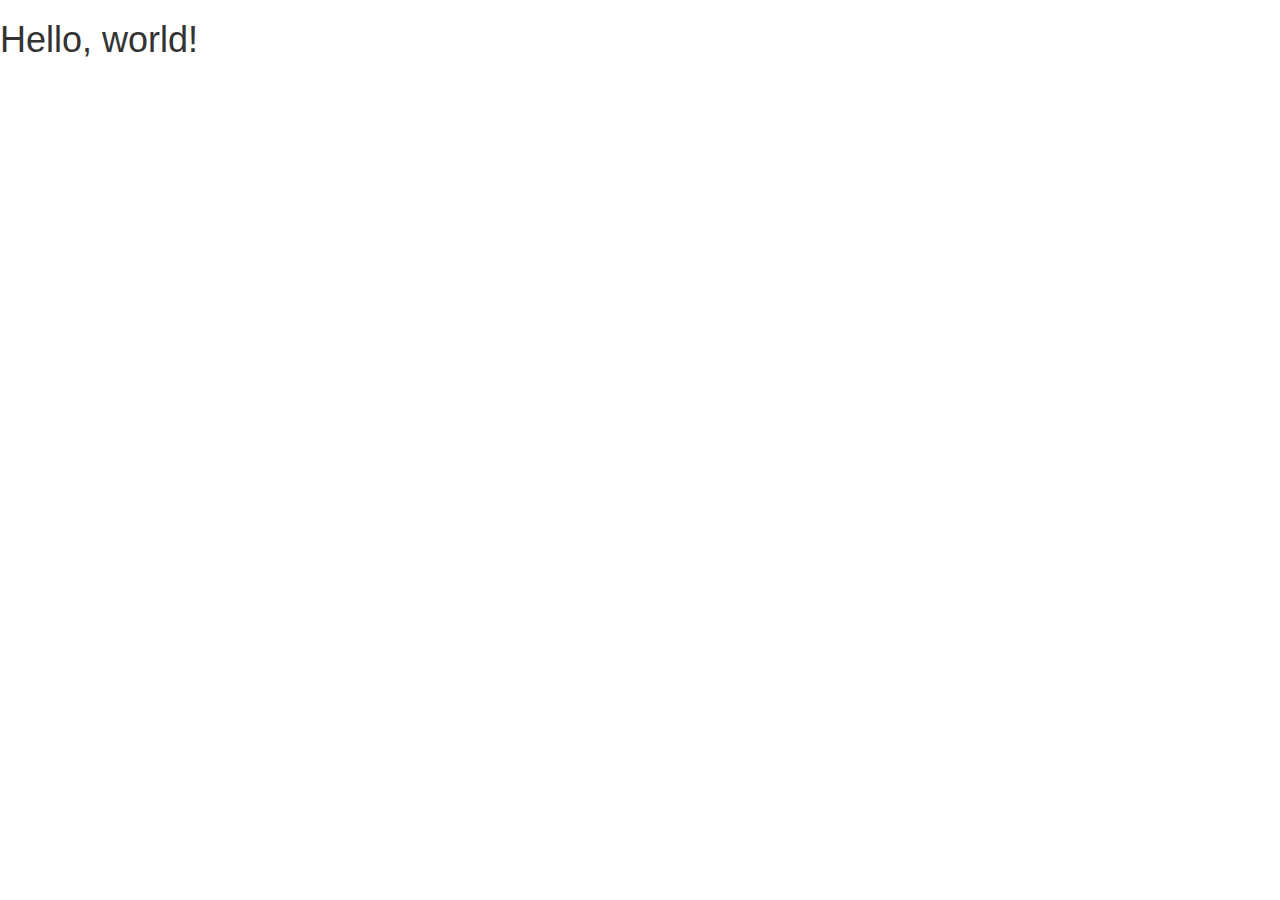
==== assignment.html @ 2530695c "second commit" ====
<!DOCTYPE html>
<html lang="ja">
  <head>
    <meta charset="utf-8">
    <meta http-equiv="X-UA-Compatible" content="IE=edge">
    <meta name="viewport" content="width=device-width, initial-scale=1">
    <title>Bootstrap Sample</title>
    <!-- BootstrapのCSS読み込み -->
    <link rel="stylesheet" href="//maxcdn.bootstrapcdn.com/bootstrap/3.3.5/css/bootstrap.min.css">
    <!-- jQuery読み込み -->
    <script src="//ajax.googleapis.com/ajax/libs/jquery/1.11.3/jquery.min.js"></script>
    <!-- BootstrapのJS読み込み -->
    <script src="//maxcdn.bootstrapcdn.com/bootstrap/3.3.5/js/bootstrap.min.js"></script>
  </head>
  <body>
    <h1>Hello, world!</h1>
  </body>
</html>
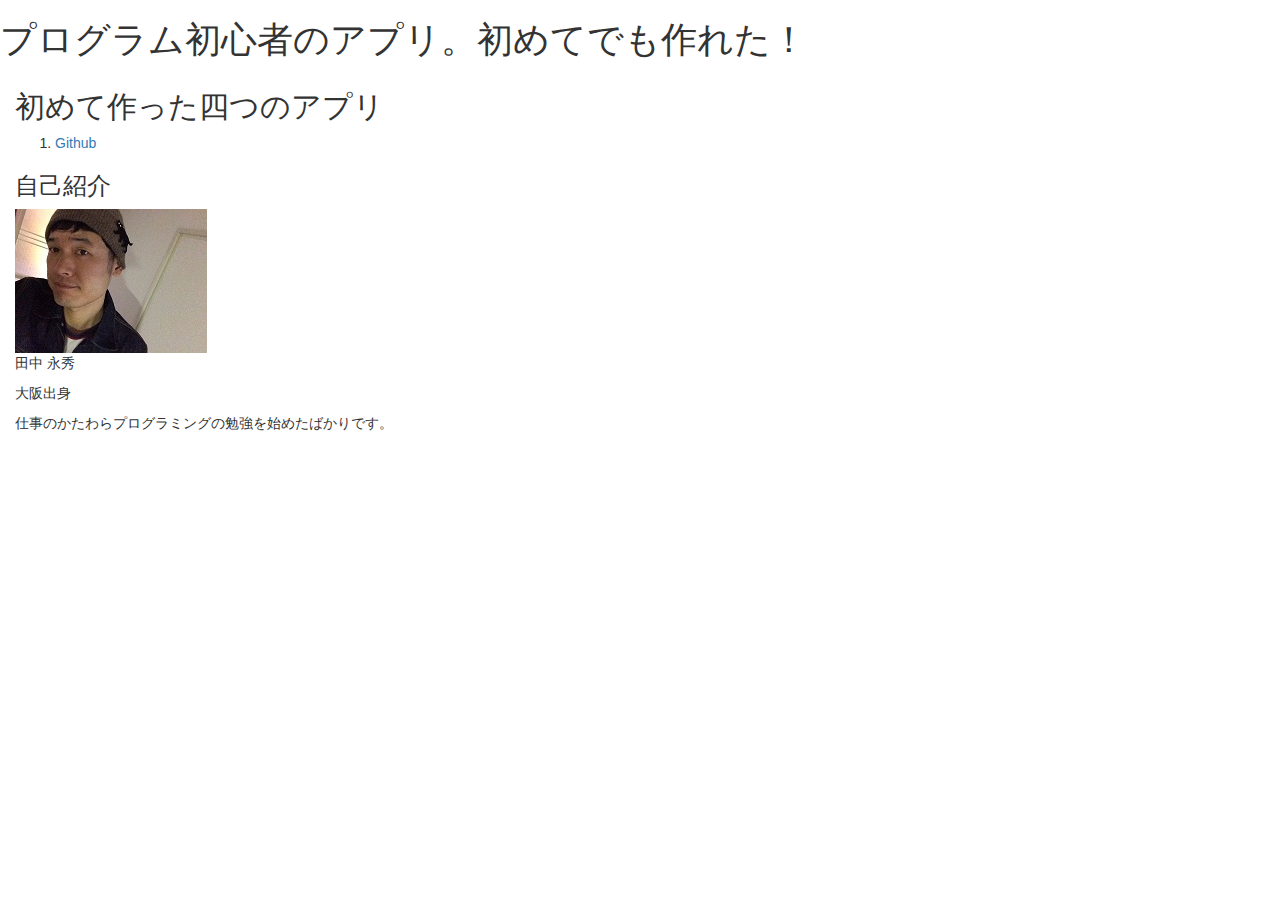
==== commit 503772e8: "1 assignment" ====
--- a/assignment.html
+++ b/assignment.html
@@ -4,7 +4,9 @@
     <meta charset="utf-8">
     <meta http-equiv="X-UA-Compatible" content="IE=edge">
     <meta name="viewport" content="width=device-width, initial-scale=1">
-    <title>Bootstrap Sample</title>
+    <meta name="description" content="テックアカデミーで習得したプログラミング技術を用いてまったくの素人だった人間が四つのアプリを制作しました。わずか8週間でhtml、css、bootstrap、rubyの基礎を学びアプリを制作するまでに">
+    <title>初めてのアプリ制作。課題で作成した四つのアプリ。</title>
+    <link rel="stylesheet" href="assignment.css">
     <!-- BootstrapのCSS読み込み -->
     <link rel="stylesheet" href="//maxcdn.bootstrapcdn.com/bootstrap/3.3.5/css/bootstrap.min.css">
     <!-- jQuery読み込み -->
@@ -13,6 +15,19 @@
     <script src="//maxcdn.bootstrapcdn.com/bootstrap/3.3.5/js/bootstrap.min.js"></script>
   </head>
   <body>
-    <h1>Hello, world!</h1>
+    <h1>プログラム初心者のアプリ。初めてでも作れた！</h1>
+    <div class="container-fluid">
+      <h2>初めて作った四つのアプリ</h2>
+      <ol>
+        <li><a href="https://github.com/nagahidetanaka">Github</a></li>
+      </ol>
+      <h3>自己紹介</h3>
+      <div id="logo">
+        <img src="profile 1.jpg" alt="">
+      </div>
+      <p>田中 永秀</p>
+      <p>大阪出身</p>
+      <p>仕事のかたわらプログラミングの勉強を始めたばかりです。</p>
+    </div>
   </body>
 </html>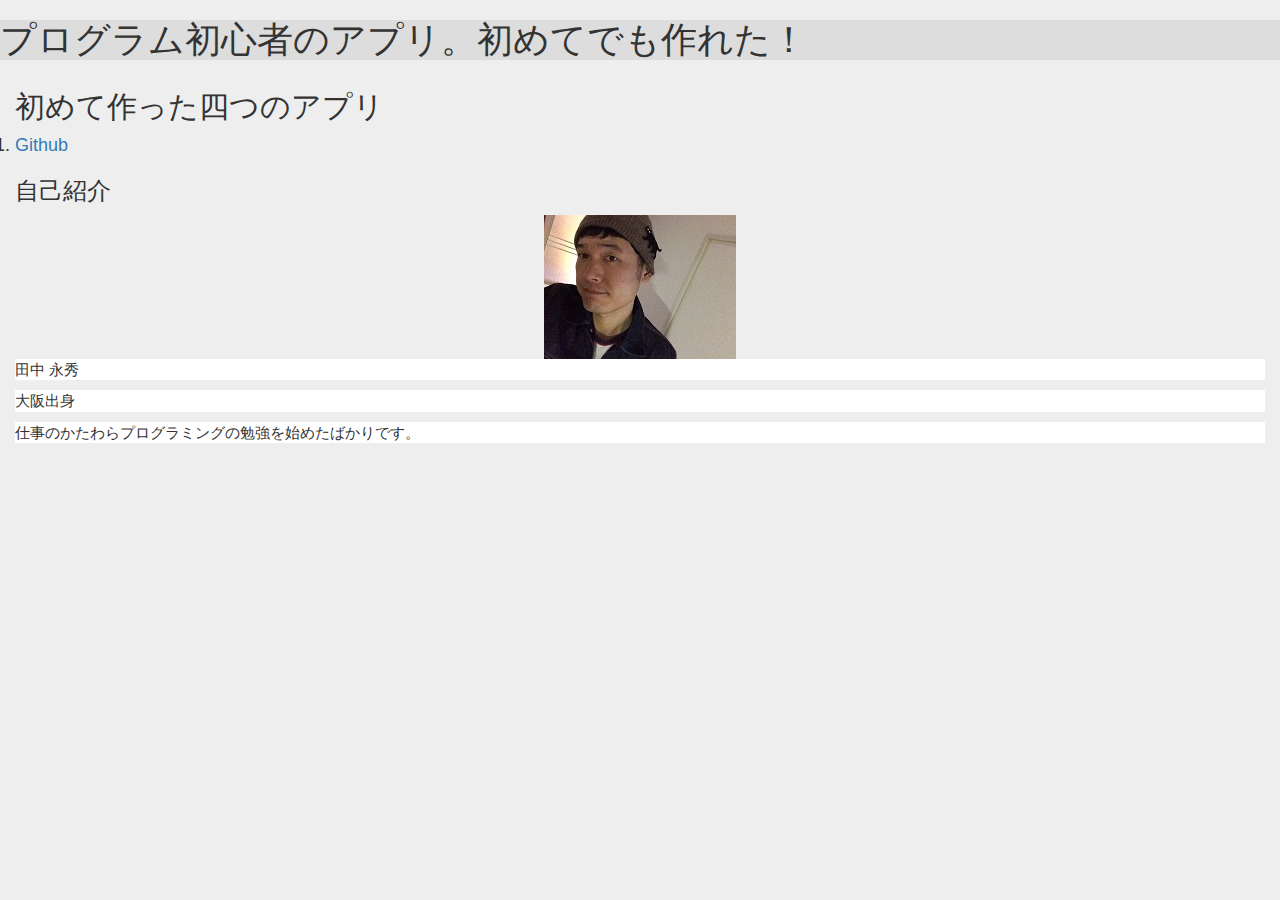
==== commit 34046319: "css追加" ====
--- a/assignment.html
+++ b/assignment.html
@@ -6,16 +6,18 @@
     <meta name="viewport" content="width=device-width, initial-scale=1">
     <meta name="description" content="テックアカデミーで習得したプログラミング技術を用いてまったくの素人だった人間が四つのアプリを制作しました。わずか8週間でhtml、css、bootstrap、rubyの基礎を学びアプリを制作するまでに">
     <title>初めてのアプリ制作。課題で作成した四つのアプリ。</title>
-    <link rel="stylesheet" href="assignment.css">
     <!-- BootstrapのCSS読み込み -->
     <link rel="stylesheet" href="//maxcdn.bootstrapcdn.com/bootstrap/3.3.5/css/bootstrap.min.css">
     <!-- jQuery読み込み -->
     <script src="//ajax.googleapis.com/ajax/libs/jquery/1.11.3/jquery.min.js"></script>
     <!-- BootstrapのJS読み込み -->
     <script src="//maxcdn.bootstrapcdn.com/bootstrap/3.3.5/js/bootstrap.min.js"></script>
+    <link rel="stylesheet" href="assignment.css">
   </head>
   <body>
-    <h1>プログラム初心者のアプリ。初めてでも作れた！</h1>
+    <header>
+      <h1>プログラム初心者のアプリ。初めてでも作れた！</h1>
+    </header>
     <div class="container-fluid">
       <h2>初めて作った四つのアプリ</h2>
       <ol>
--- a/assignment.css
+++ b/assignment.css
@@ -0,0 +1,23 @@
+* {
+  margin: 0;
+  padding: 0;
+}
+
+body {
+  font-family: YuGothic, "游ゴシック", "メイリオ", Meiryo, "ヒラギノ角ゴ Pro W3", "Hiragino Kaku Gothic Pro", sans-serif;
+  background-color: #eee;
+  font-size: 18px;
+}
+
+header {
+  background-color: #ddd;
+}
+
+p {
+  background-color: #fff;
+  font-size: 15px
+}
+
+#logo {
+  text-align: center;
+}